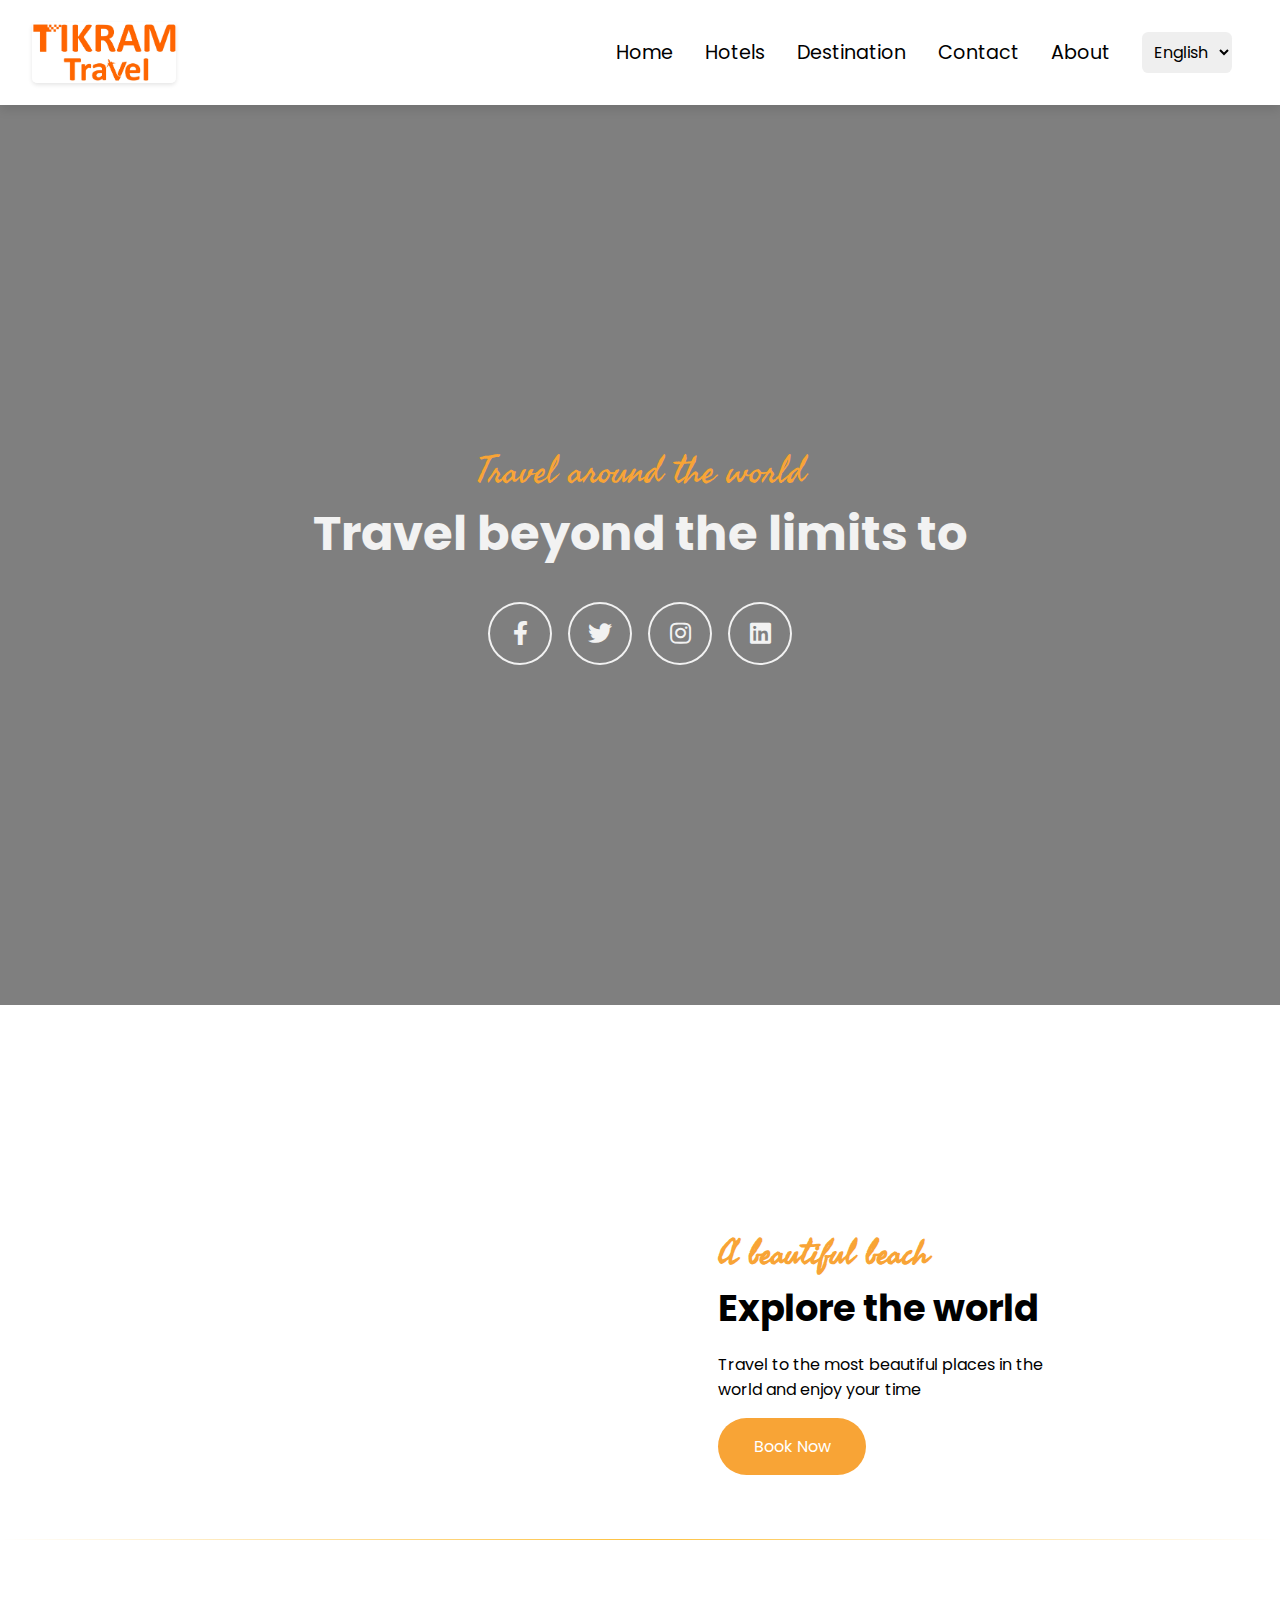
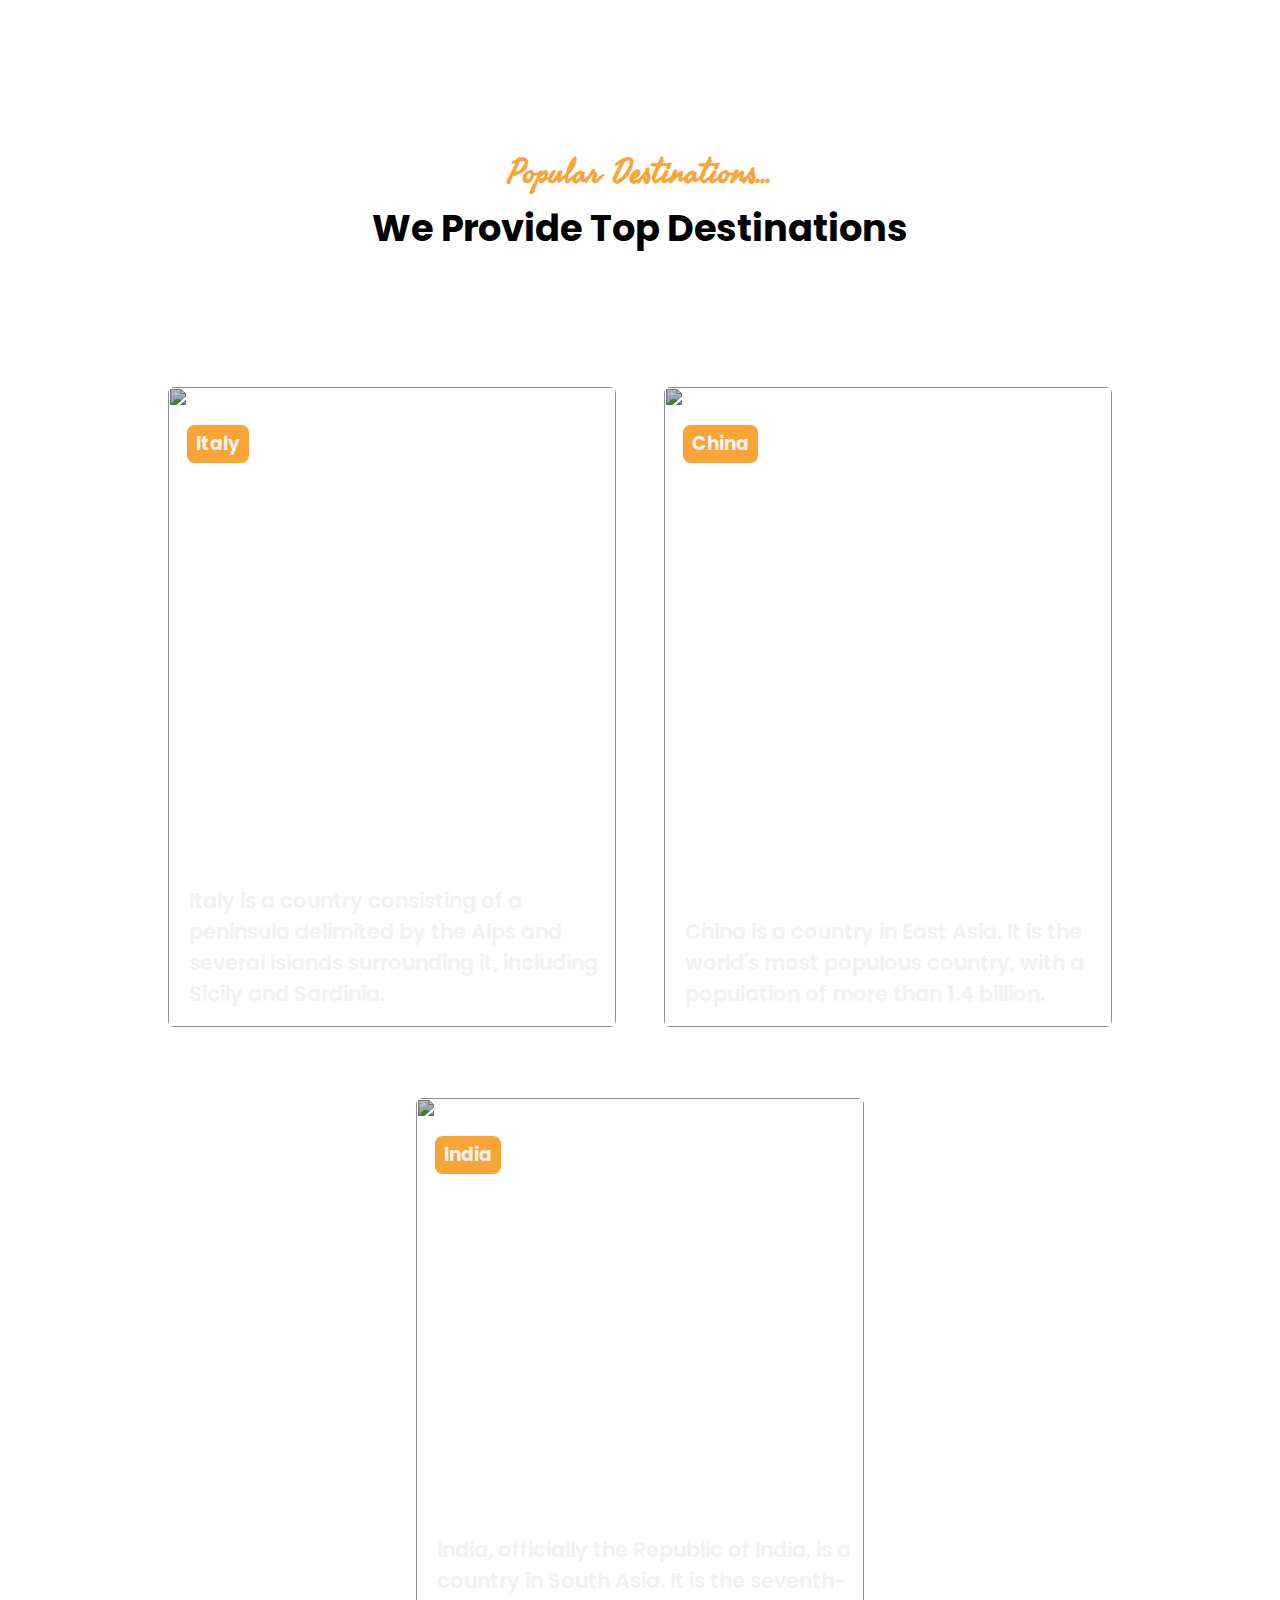
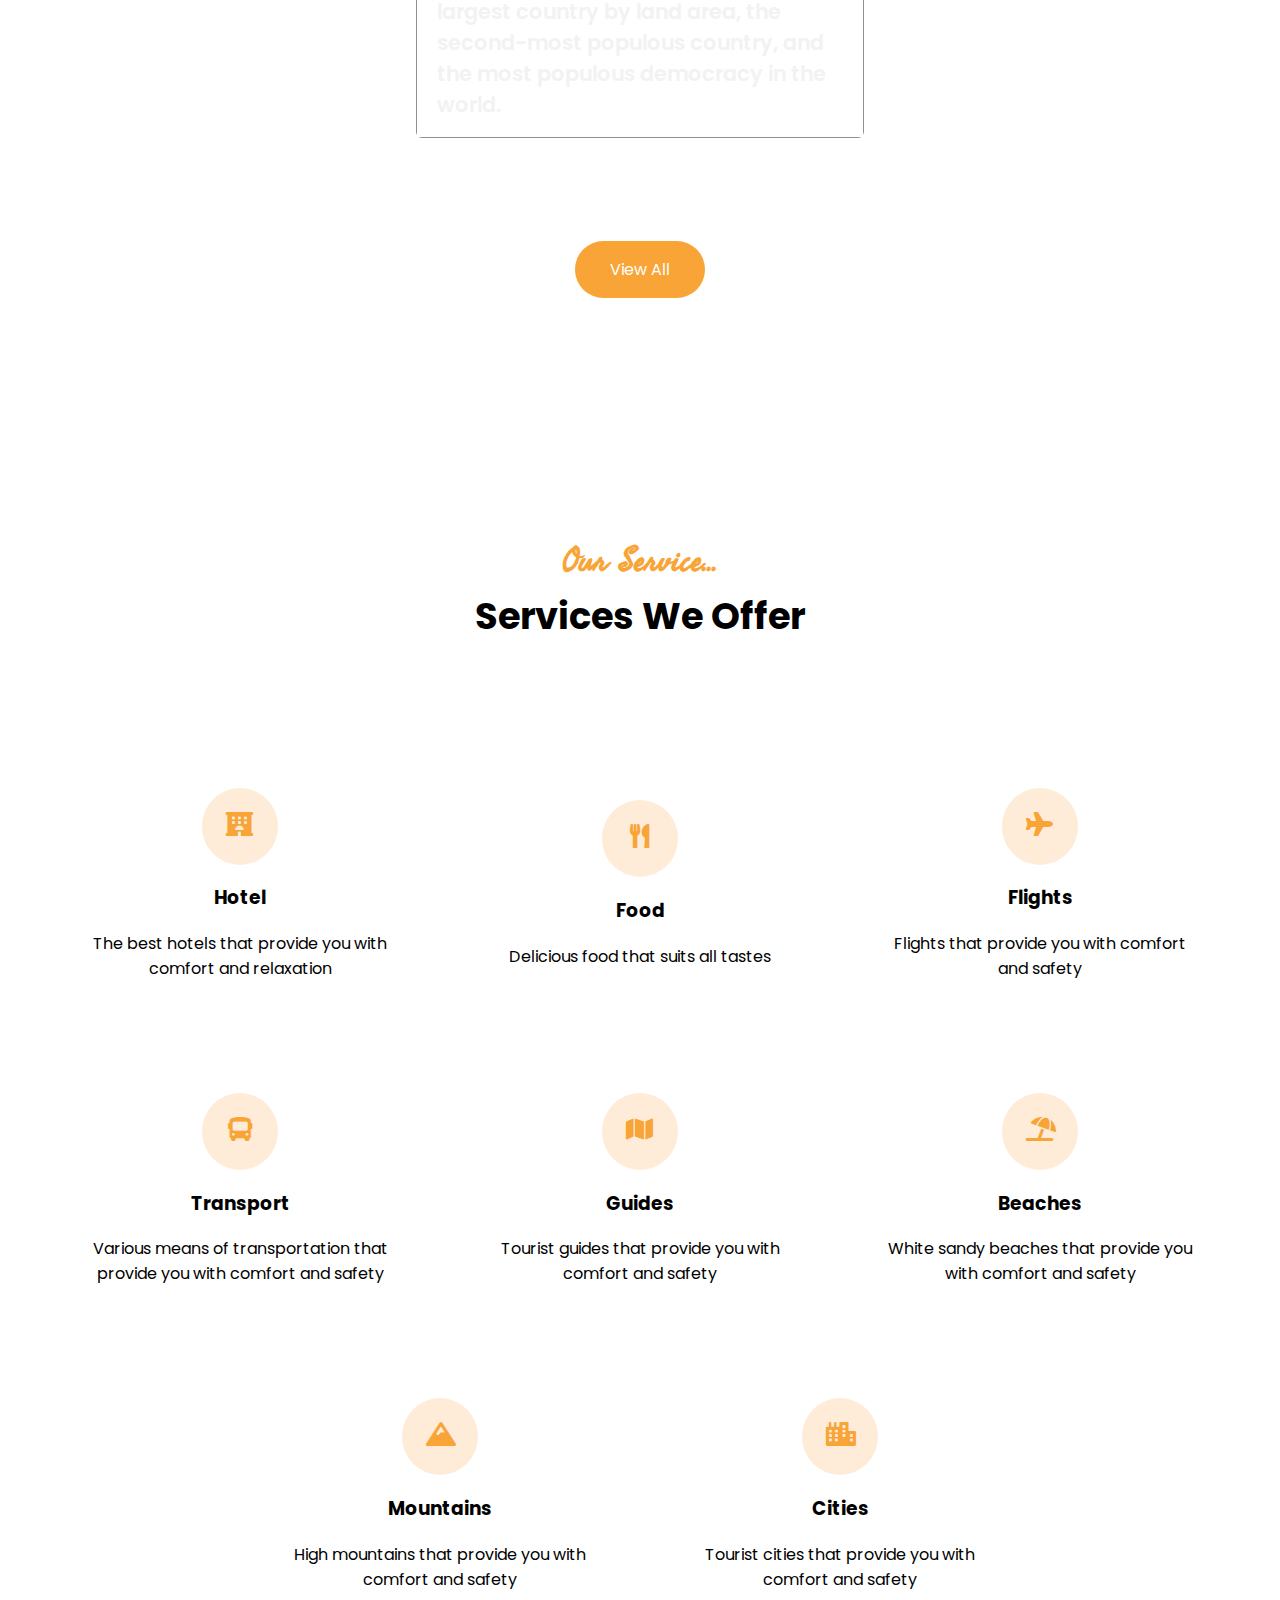
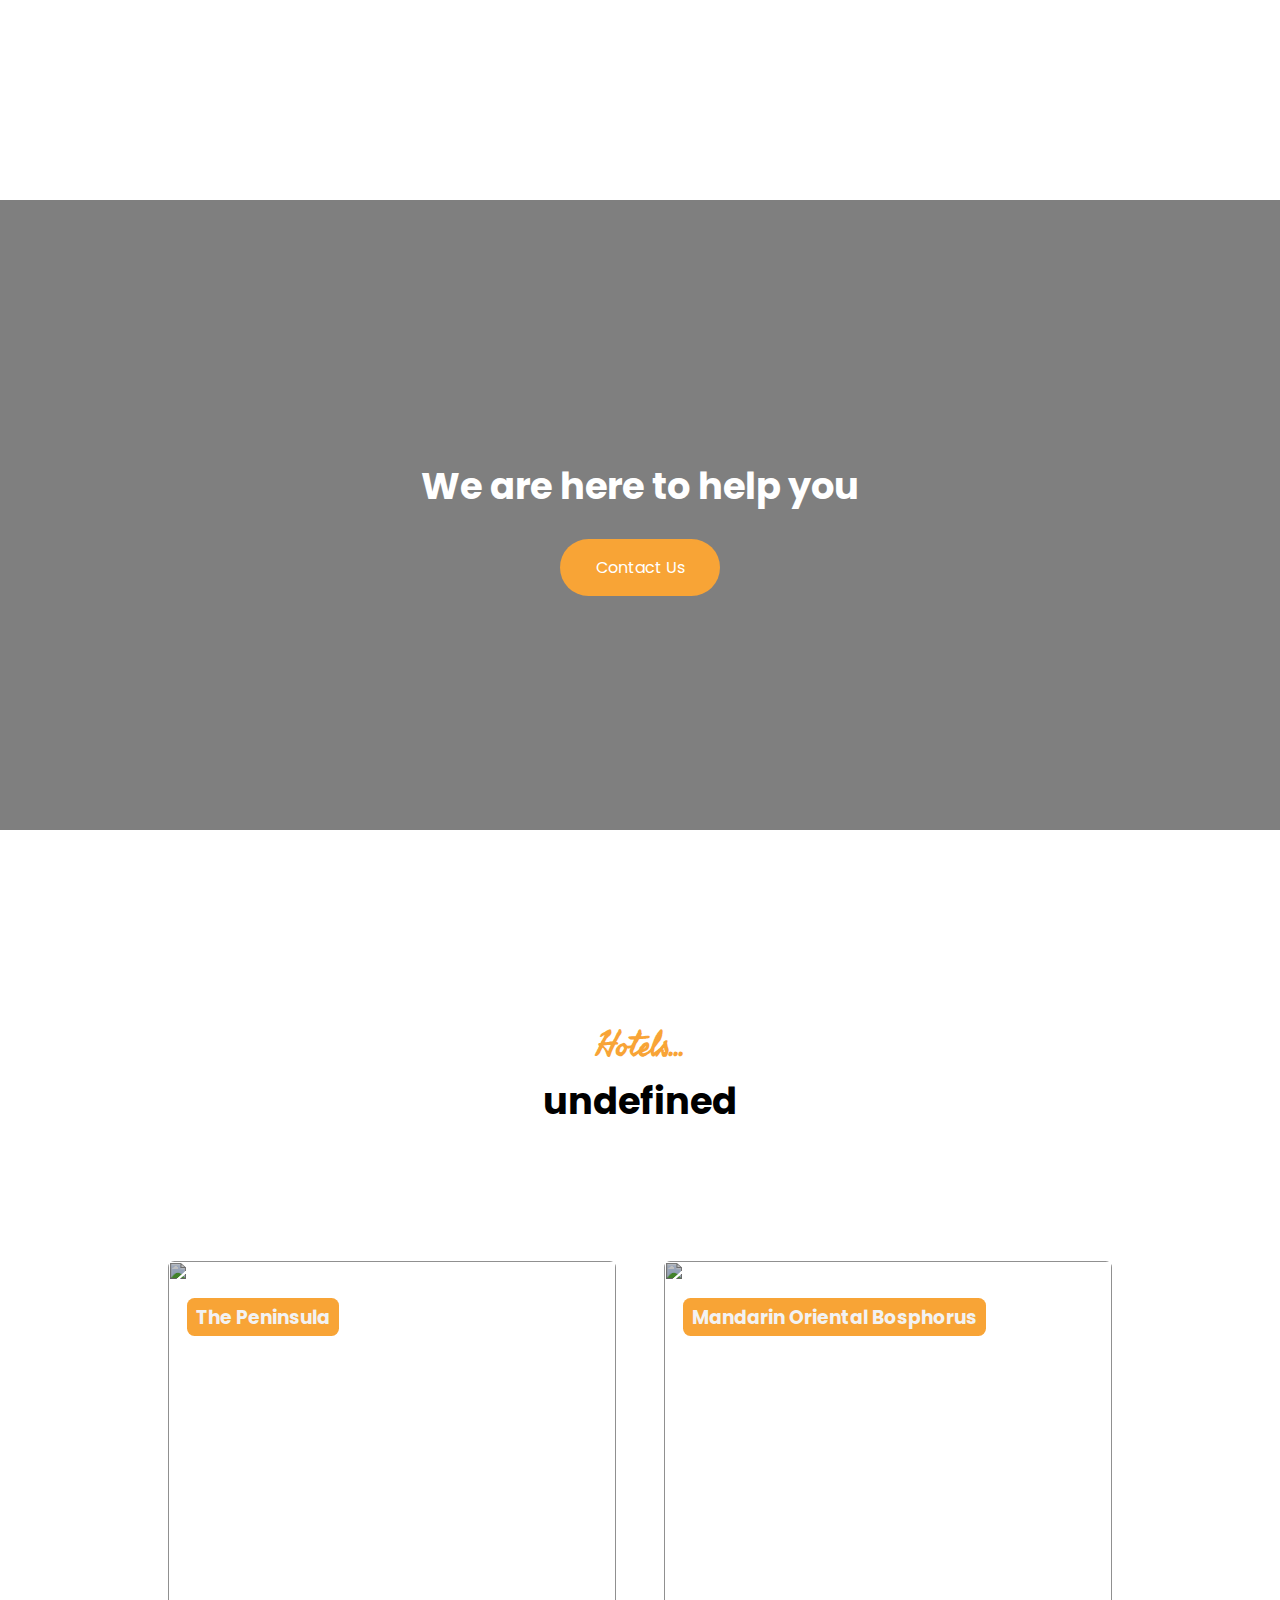
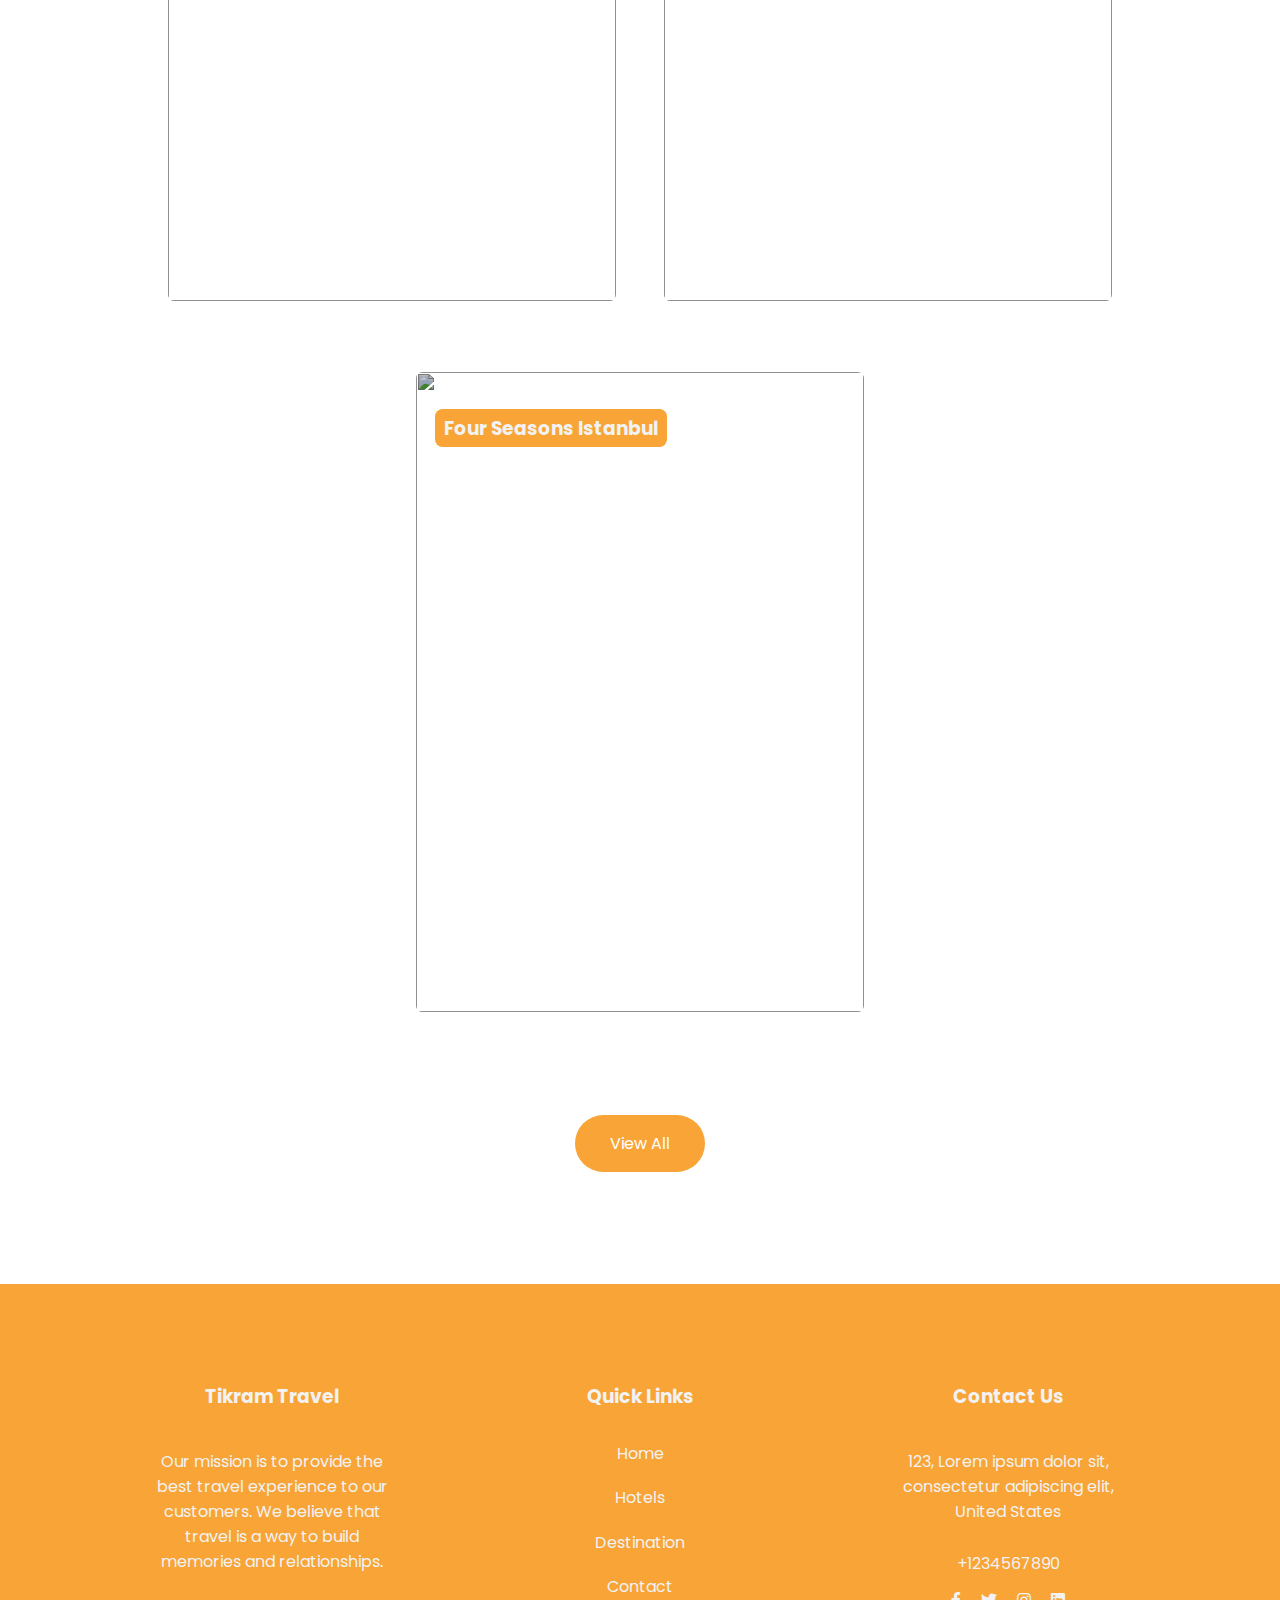
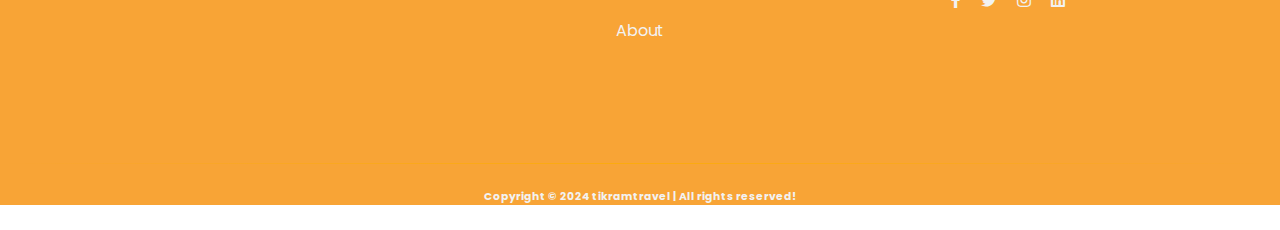
==== Travel/index.html @ 3a75cf1e "testing" ====
<!DOCTYPE html>
<html lang="en">
<head>
    <meta charset="UTF-8">
    <meta name="viewport" content="width=device-width, initial-scale=1.0">
    <link rel="stylesheet" href="css/styles.css">
    <link rel="stylesheet" href="css/header.css">
    <link rel="stylesheet" href="css/hero.css">
    <link rel="stylesheet" href="css/services.css">
    <link rel="stylesheet" href="css/contact.css">
    <link rel="stylesheet" href="css/footer.css">
    <link rel="stylesheet" href="css/full-width-left-image-con.css">
    <link rel="stylesheet" href="css/btn.css">
    <link rel="stylesheet" href="css/hr.css">
    <link rel="stylesheet" href="css/heading.css">
    <link rel="stylesheet" href="css/box-container.css">
    <link rel="stylesheet" href="css/animations.css" >
    <link rel="stylesheet" href="https://cdnjs.cloudflare.com/ajax/libs/font-awesome/5.15.3/css/all.min.css">
    <link rel="stylesheet" href="https://fonts.googleapis.com/css?family=Roboto:400,500,700,900&display=swap">
    <link rel="stylesheet" href="https://fonts.googleapis.com/css?family=Poppins:400,500,700,900&display=swap">
    <link rel="stylesheet" href="https://fonts.googleapis.com/css?family=Open+Sans:400,600,700,800&display=swap">
    <link rel="preconnect" href="https://fonts.googleapis.com">
    <link rel="preconnect" href="https://fonts.gstatic.com" crossorigin>
    <link href="https://fonts.googleapis.com/css2?family=Seaweed+Script&display=swap" rel="stylesheet">
    <link rel="preconnect" href="https://fonts.googleapis.com">
    <link rel="preconnect" href="https://fonts.gstatic.com" crossorigin>
    <link href="https://fonts.googleapis.com/css2?family=Cairo:wght@200..1000&display=swap" rel="stylesheet">
    <link href="https://fonts.googleapis.com/css2?family=Open+Sans:wght@300&display=swap" rel="stylesheet">
    <link href="https://fonts.googleapis.com/css2?family=Roboto:wght@300&display=swap" rel="stylesheet">

    <title>Travel</title>

    <body>
        
        <!-- Header -->
        <header>
            <a href="index.html" ><img class="logo" src="Images/logo.jpg" alt=""></a>
            <div class="menu-toggle" id="mobile-menu">
                <span class="bar"></span>
                <span class="bar"></span>
                <span class="bar"></span>
            </div>
            <nav class="navbar fade-in">
                <ul class="menu">
                    <li><a href="index.html" class="nav-links fade-in" data-translate="homeNav"></a></li>
                    <li><a href="hotels.html" class="nav-links fade-in" data-translate="hotelsNav"></a></li>
                    <li><a href="destination.html" class="nav-links fade-in" data-translate="destinationNav"></a></li>
                    <li><a href="contact.html" class="nav-links fade-in" data-translate="contactNav"></a></li>
                    <li><a href="about.html" class="nav-links fade-in" data-translate="aboutNav"></a></li>
                    <div id="language-selector">    
                      <select id="language" onchange="changeLanguage()">
                          <option value="en">English</option>
                          <option value="ar">العربية</option>
                          <option value="tr">Türkçe</option>
                        </select>
                    </div>
                </ul>
            </nav>
        </header>
        

        <!--  Hero -->
        <section class="hero" id="home">
            <div class="video-container">
                <video src="video.mp4" autoplay muted loop></video>
            </div>
            <div class="content fade-in">
                <div>
                    <p data-translate="heroFirstParagraph"></p>
                    <h1 data-translate="heroHeading"></h1><h1 class="changing-text" id="textElement" style="display: inline;"></h1>
                </div>
                <div class="social-media ">
                    <a href="#"><i class="fab fa-facebook-f fade-in"></i></a>
                    <a href="#"><i class="fab fa-twitter fade-in"></i></a>
                    <a href="#"><i class="fab fa-instagram fade-in"></i></a>
                    <a href="#"><i class="fab fa-linkedin fade-in"></i></a>
                </div>
            </div>
        </section>
       

        <!-- Full width left image content -->
        <div class="full-width-left-image-con fade-in" style="margin-top: 5em;">
            <div class="left-image fade-in">
                <img src="https://p0.pikist.com/photos/674/305/amazing-andaman-sea-angle-background-bait-bay-bay-view-beach-beautiful.jpg" alt="">
            </div>

            <div class="right-content heading fade-in">
                <div>
                    <h3 data-translate="explore"></h3>
                    <h1 data-translate="exploreHeading"></h1>
                </div>
                <p data-translate="exploreParagraph"></p>
                <a href="" class="btn reserver-btn fade-in" data-translate="bookBtn"></a>
            </div>
        </div>

        <hr>

        <!-- Best destinations -->
        <section class="destinations boxes-sec">
            <div class="heading">
                <h3 data-translate="destinations" class="fade-in"></h3>
                <h1 data-translate="destinationsHeading" class="fade-in"></h1>
            </div>
            <div class="box-container fade-in">
                <div class="box fade-in">
                    <img src="https://preview.colorlib.com/theme/passport/images/about_1.jpg" alt="">
                    <div class="content fade-in">
                        <h3 data-translate="place1">Place 1</h3>
                        <p data-translate="place1Paragraph"></p>
                        <a href="https://wa.me/1234567890" class="btn2" data-translate="bookBtn"></a>
                    </div>
                </div>
                        <div class="box fade-in">
                            <img src="https://preview.colorlib.com/theme/passport/images/about_3.jpg" alt="">
                            <div class="content fade-in">
                                <h3 data-translate="place2">Place 2</h3>
                                <p data-translate="place2Paragraph">Lorem ipsum dolor sit amet, consectetur adipiscing elit.</p>
                                <a href="https://wa.me/1234567890" class="btn2" data-translate="bookBtn">Book Now</a>
                            </div>
                        </div>
                        <div class="box fade-in">
                            <img src="https://preview.colorlib.com/theme/passport/images/about_2.jpg" alt="">
                            <div class="content fade-in">
                                <h3 data-translate="place3">Place 3</h3>
                                <p data-translate="place3Paragraph">Lorem ipsum dolor sit amet, consectetur adipiscing elit.</p>
                                <a href="https://wa.me/1234567890" class="btn2" data-translate="bookBtn">Book Now</a>
                            </div>
                        </div>
                    </div>
                    <a href="destination.html" class="btn fade-in" data-translate="viewAllBtn">View All</a>
                </section>

                    
                <!-- Services -->
                <section class="services fade-in" id="services">
                    <div class="heading">
                        <h3 data-translate="ourService" class="fade-in">Our Serrvice...</h3>
                        <h1 data-translate="servicesHeading" class="fade-in">Services We Offer</h1>
                    </div>
                    <div class="box-container">
                        <div class="box fade-in">
                            <i class="fas fa-hotel"></i>
                            <h3 data-translate="serrvice1">Hotel</h3>
                            <p data-translate="serrvice1Paragraph">Lorem ipsum dolor sit amet consectetur adipisicing elit. Officia perferendis sunt explicabo aperiam? </p>
                        </div>
                        <div class="box fade-in">
                            <i class="fas fa-utensils"></i>
                            <h3 data-translate="serrvice2">Food</h3>
                            <p data-translate="serrvice2Paragraph">Lorem ipsum dolor sit amet consectetur adipisicing elit. Officia perferendis sunt explicabo aperiam? </p>
                        </div>
                        <div class="box fade-in">
                            <i class="fas fa-plane"></i>
                            <h3 data-translate="serrvice3">Flights</h3>
                            <p data-translate="serrvice3Paragraph">Lorem ipsum dolor sit amet consectetur adipisicing elit. Officia perferendis sunt explicabo aperiam? </p>
                        </div>
                        <div class="box fade-in">
                            <i class="fas fa-bus"></i>
                            <h3 data-translate="serrvice4">Transport</h3>
                            <p data-translate="serrvice4Paragraph">Lorem ipsum dolor sit amet consectetur adipisicing elit. Officia perferendis sunt explicabo aperiam? </p>
                        </div>
                        <div class="box fade-in">
                            <i class="fas fa-map"></i>
                            <h3 data-translate="serrvice5">Guides</h3>
                            <p data-translate="serrvice5Paragraph">Lorem ipsum dolor sit amet consectetur adipisicing elit. Officia perferendis sunt explicabo aperiam? </p>
                        </div>
                        <div class="box fade-in">
                            <i class="fas fa-umbrella-beach"></i>
                            <h3 data-translate="serrvice6">Beaches</h3>
                            <p data-translate="serrvice6Paragraph">Lorem ipsum dolor sit amet consectetur adipisic</p>
                        </div>
                        <div class="box fade-in">
                            <i class="fas fa-mountain"></i>
                            <h3 data-translate="serrvice7">Mountains</h3>
                            <p data-translate="serrvice7Paragraph"> Officia perferendis sunt explicabo aperiam? </p>
                        </div>
                        <div class="box fade-in">
                            <i class="fas fa-city"></i>
                            <h3 data-translate="serrvice8">Cities</h3>
                            <p data-translate="serrvice8Paragraph">Lorem ipsum dolor sit amet consectetur adipisicing elit. Officia perferendis sunt explicabo aperiam? </p>
                        </div>
                    </div>
                </section>

                <!-- 100% width video with over text that says "We are here to help you" and a button that says "Contact Us" -->
                <section class="video-section">
                    <video src="https://www.yuppitravel.com/wp-content/uploads/2023/04/responsibletravelcompress-1.mp4" autoplay loop muted></video>
                    <div class="video-overlay">
                        <h1 data-translate="helpText" class="fade-in">We are here to help you</h1>
                        <a href="contact.html" class="btn fade-in" data-translate="contactBtn">Contact Us</a>
                    </div>
                </section>
                    

                <!-- hotels -->
                <section class="hotels-sec boxes-sec fade-in">
                    <div class="heading fade-in">
                        <h3 data-translate="hotels" class="fade-in">Hotels...</h3>
                        <h1 data-translate="popularHotels" class="fade-in">Popular Hotels</h1>
                    </div>
                    <div class="box-container">
                        <div class="box">
                            <img src="https://fthmb.tqn.com/kbrbsnldpCYD2nnrutRrgjiFP3I=/4288x2848/filters:fill(auto,1)/bellagionight-56a43e175f9b58b7d0d5fe06.jpg" alt="">
                            <div class="content">
                                <h3 data-translate="hotel1"></h3>
                                <p data-translate="hotel1Paragraph"></p>
                                <a href="https://wa.me/1234567890" class="btn2" data-translate="bookBtn"></a>
                            </div>
                        </div>
                        <div class="box">
                            <img src="https://source.unsplash.com/random/800x601" alt="">
                            <div class="content">
                                <h3 data-translate="hotel2">Hotel 2</h3>
                                <p data-translate="hotel2Paragraph">Lorem ipsum dolor sit amet, consectetur adipiscing elit.</p>
                                <a href="https://wa.me/1234567890" class="btn2" data-translate="bookBtn">Book Now</a>
                            </div>
                        </div>
                        <div class="box">
                            <img src="https://source.unsplash.com/random/800x602" alt="">
                            <div class="content">
                                <h3 data-translate="hotel3">Hotel 3</h3>
                                <p data-translate="hotel3Paragraph">Lorem ipsum dolor sit amet, consectetur adipiscing elit.</p>
                                <a href="https://wa.me/1234567890" class="btn2" data-translate="bookBtn">Book Now</a>
                            </div>
                        </div>
                    </div>
                    <a href="hotels.html" class="btn fade-in" data-translate="viewAllBtn">View All</a>
                </section>

                <footer class="fade-in">
                    <div class="box-container">
                        <div class="box">
                            <h3 data-translate="travel">Travel</h3>
                            <p data-translate="footerParagraph">Lorem ipsum dolor sit amet, consectetur adipiscing elit. Sed do eiusmod tempor incididunt ut labore et dolore magna aliqua.</p>
                        </div>
                        <div class="box">
                            <h3 data-translate="quickLinks">Quick Links</h3>
                            <a href="index.html" class="nav-links" data-translate="homeNav"></a>
                            <a href="hotels.html" class="nav-links" data-translate="hotelsNav"></a>
                            <a href="destination.html" class="nav-links" data-translate="destinationNav"></a>
                            <a href="contact.html" class="nav-links" data-translate="contactNav"></a>
                            <a href="about.html" class="nav-links" data-translate="aboutNav"></a>
                        </div>
                        <div class="box">
                            <h3 data-translate="contact">Contact</h3>
                            <p data-translate="location"></p>
                            <a href="#">+1234567890</a>
                            <div class="social">
                                <a href="#"><i class="fab fa-facebook-f"></i></a>
                                <a href="#"><i class="fab fa-twitter"></i></a>
                                <a href="#"><i class="fab fa-instagram"></i></a>
                                <a href="#"><i class="fab fa-linkedin"></i></a>
                            </div>
                        </div>
                    </div>
                    <hr>
                    <h6 class="credit">Copyright © 2024 tikramtravel 
                         | All rights reserved!</h6>
                </footer>
                <script src="app.js"></script>
                <script src="language.js"></script>
    </body>
    </html>
---- Travel/css/styles.css ----
html {
    scroll-behavior: smooth;
}
:root {
    --primary-color: #f8a436;
    --secondary-color: #F2F2F2;
    --background-color: #FFFFFF; 

    --glass-orange: rgba(253, 183, 103, 0.26);
    
    --border-radius: 0.4em;

    --font-family1: 'Poppins', 'Cairo', 'Roboto', 'sans-serif';
    --font-family2: 'Seaweed Script', cursive;

    --transition: all 0.3s ease;

    --box-shadow: 0 5px 10px rgba(0, 0, 0, 0.1);
    --box-shadow-hover: 0 5px 15px rgba(0, 0, 0, 0.2);
}

body {
    color: var(--text-color);
    font-family: var(--font-family1);
    margin: 0;
    padding: 0;
}

h1{
    font-size: calc(1.5em + 1vw);
}

a {
    color: var(--primary-color);
    text-decoration: none;
}

a:hover {
    color: var(--secondary-color);
}



/* Scrollbar Styles */
/* width */
::-webkit-scrollbar {
    width: 10px;
}

/* Track */
::-webkit-scrollbar-track {
    background: #f1f1f1;
}

/* Handle */
::-webkit-scrollbar-thumb {
    background: #888;
    border-radius: 10px;
}

/* Handle on hover */
::-webkit-scrollbar-thumb:hover {
    background: #555;
}

.logo {
    width: 9rem;
    height: auto;
margin: 0 auto; /* Center the logo horizontally */
display: block; /* Ensure the logo is treated as a block element */
border-radius: 5px; /* Add a slight border radius for a softer look */
box-shadow: 0 2px 4px rgba(0, 0, 0, 0.1); /* Add a subtle shadow for depth */
}
---- Travel/css/header.css ----
header {
    display: flex;
    justify-content: space-between;
    align-items: center;
    background-color: var(--background-color);
    position: sticky;
    width: 100%;
    z-index: 1000;
    box-shadow: var(--box-shadow);
    padding: 1em 2em;
    box-sizing: border-box;
}

.logo {
    color: var(--primary-color);
    font-size: 2.5em;
    text-decoration: none;
    font-family: var(--font-family1);
}

.menu-toggle {
    display: none;
    cursor: pointer;
}

.menu-toggle .bar {
    display: block;
    width: 2em;
    height: 0.2em;
    margin: 0.3em 0;
    transition: all 0.3s ease;
    background-color: var(--primary-color);
}

.navbar {
    display: flex;
    justify-content: space-between;
    align-items: center;
}

.menu {
    display: flex;
    justify-content: space-between;
    align-items: center;
    list-style: none;
}

.menu li {
    margin: 0 1em;
}

.menu a {
    color: var(--text-color);
    text-decoration: none;
    font-size: 1.2em;
    font-family: var(--font-family1);
    transition: all 0.3s ease;
}

.menu a:hover {
    color: var(--primary-color);
}

#language-selector {
    display: flex;
    align-items: center;
}


#language {
    padding: 0.5em;
    border: none;
    border-radius: var(--border-radius);
    margin: 0 1em;
    font-family: var(--font-family1);
    font-size: 1em;
    cursor: pointer;
}


/* Media Query */
@media (max-width: 768px) {
    .menu-toggle {
        display: block;
    }

    .navbar {
        display: none;
        flex-direction: column;
        width: 100%;
        position: absolute;
        top: 100%;
        left: 0;
        background-color: var(--background-color);
        box-shadow: var(--box-shadow);
    }

    .navbar.active {
        display: flex;
    }

    .menu {
        flex-direction: column;
        padding: 2em;
        text-align: center;
    }

    .menu li {
        margin: 1em 0;
    }
}
---- Travel/css/hero.css ----
section.hero {
    position: relative;
    height: 100vh;
    display: flex;
    justify-content: center;
    align-items: center;
    color: var(--secondary-color);
    text-align: center;
    background-color: rgba(0, 0, 0, 0.5);
}

section.hero .video-container {
    position: absolute;
    top: 0;
    left: 0;
    width: 100%;
    height: 100%;
    overflow: hidden;
}

section.hero .video-container video {
    width: 100%;
    height: 100%;
    object-fit: cover;
    position: absolute;
    top: 50%;
    left: 50%;
    transform: translate(-50%, -50%);
    z-index: -1;
}

section.hero .content {
    z-index: 1;
}

section.hero h1{
    margin: 0;
    font-size: 3em;
}

section.hero p {
    font-size: 2.4em;
    margin-bottom: 1em;
    font-family: var(--font-family2);
    color: var(--primary-color);
    margin: 0;
}

section.hero .social-media {
    display: flex;
    justify-content: center;
    gap: 1em;
    margin-top: 2em;
    align-self: start;
}

section.hero .social-media a {
    width: 1.5em;
    font-size: 1.5em;
    color: var(--secondary-color);
    border: 2px solid var(--secondary-color);
    padding: 0.5em;
    border-radius: 50%;
    transition: all 0.3s ease;
}

section.hero .social-media a:hover {
    color: var(--primary-color);
    border-color: var(--primary-color);
}

.video-section {
    position: relative;
    width: 100%;
    height: 70vh;
    overflow: hidden;
}
.video-section video {
    position: absolute;
    top: 0;
    left: 0;
    width: 100%;
    height: 100%;
    object-fit: cover;
}

.video-overlay {
    position: absolute;
    bottom: 0;
    left: 0;
    width: 100%;
    height: 100%;
    display: flex;
    flex-direction: column;
    justify-content: center;
    align-items: center;
    background-color: rgba(0, 0, 0, 0.5); /* semi-transparent black */
    color: white;
    text-align: center;
}

.video-overlay h2 {
    margin-bottom: 1em;
}
---- Travel/css/services.css ----
.services {
    padding: 5em 0;
    text-align: center;
    background-image: url(https://wp1.themevibrant.com/newwp/travic/wp-content/uploads/2024/01/shape-2.png);
    background-size: cover;
    background-position: center;
    background-repeat: no-repeat;
    background-attachment: fixed;
}

.services .box-container {
    display: flex;
    justify-content: center;
    align-items: center;
    flex-wrap: wrap;
    gap: 2em;
    margin-top: 2em;
}

.services .box {
    width: 19em;
    padding: 2em;
    background-color: transparent;
    text-align: center;
    transition: var(--transition);
}

.services .box i {
    font-size: 1.5em;
    color: var(--primary-color);
    background-color: var(--glass-orange);
    padding: 1em;
    border-radius: 50%;
    width: 1.2em;
    height: 1.2em;
    text-align: center;
}



/* responsive */
@media (max-width: 768px) {
    .services .box {
        width: 100%;
    }
}
---- Travel/css/contact.css ----
.heading {
    margin: 5em 0;
}

.contact {
    display: flex;
    flex-direction: column;
    align-items: center;
    justify-content: center;
    width: 80%;
    margin: 3em auto;
}

.info {
    display: flex;
    flex-direction: row;
    flex-wrap: wrap;
    justify-content: space-around;
    align-items: center;
    width: 100%;
    margin: 1em 5em;
    gap: 1em;
}

.info div {
    display: flex;
    flex-direction: column;
    align-items: center;
    margin-bottom: 5em;
    width: 25em;
    height: 15em;   
    text-align: center;
    padding: 3em 2em;
    border-radius: 1em;
    box-shadow: 0 0 1em 0.5em rgba(65, 64, 64, 0.041);
}

.info div i {
    display: flex;
    align-items: center;
    justify-content: center;  
    background-color: var(--primary-color);
    color: var(--secondary-color);
    font-size: 2em;
    padding: 1em;
    width: 1em;
    height: 1em;
    border-radius:  var(--border-radius);
    margin-bottom: 1em;

}

.map {
    width: 80%;
    margin: 1em;
}

.map iframe {
    width: 100%;
    height: 30em;
    border: none;
    border-radius: var(--border-radius);
}

@media (max-width: 768px) {
   
    .info div {
        width: 100%;
    }
    .map {
        width: 100%;
    }
    .map iframe {
        height: 20em;
    }
}
---- Travel/css/footer.css ----
footer {
    background-color: var(--primary-color);
    color: var(--secondary-color);
    text-align: center;
}

footer a {
    color: var(--secondary-color);
    text-decoration: none;
    margin: 0.5em 0;
}
footer a:hover {
    color: rgba(54, 54, 54, 0.486);
}

footer .social a {
    color: var(--secondary-color);
    margin: 0 0.5em;
}

footer .box-container {
    display: flex;
    justify-content: space-around;
    flex-wrap: wrap;
    gap: 5em;
    margin-top: 2em;
    width: 80%;
    margin: 2em auto;
}

footer .box {
    display: flex;
    flex-direction: column;
    align-items: center;
    gap: 0.2em;
    width: 15em;
}
---- Travel/css/full-width-left-image-con.css ----
.full-width-left-image-con {
    display: flex;
    justify-content: center;
    align-items: center;
    gap: 6em;
    padding: 2em;
}

.full-width-left-image-con .left-image {
    width: 35%;
    overflow: hidden;
    border-radius: var(--border-radius);
    display: flex;  
    justify-content: center;
    align-items: center;
    gap: 1em;
    
}

.full-width-left-image-con .left-image img {
    object-fit: cover;
    border-radius: var(--border-radius);
}

.full-width-left-image-con .right-content {
    width: 30%;
    text-align: left;
}
.full-width-left-image-con .right-content h3 {
    color: var(--primary-color);
}


@media (max-width: 800px) {
    .full-width-left-image-con {
        flex-direction: column;
        align-items: center;
        text-align: center;
    }
    .full-width-left-image-con .left-image {
        width: 100%;
    }
    .full-width-left-image-con .right-content {
        width: 100%;
        text-align: center;
    }
}
---- Travel/css/btn.css ----
.btn{
    display: inline-block;
    padding: 1em 2.2em;
    background-color: var(--primary-color);
    color: white;
    text-decoration: none;
    border-radius: 5em;
    box-sizing: border-box;
    transition: all 0.4s ease;
    z-index: 100;
}

.btn:hover{
    background-color: var(--glass-orange);
    color: var(--primary-color);
}

.btn:hover .btn i{
    color: var(--primary-color);
}

.reserver-btn {
    transition: all 0.4s ease;
    transform: translateY(0);
}

.btn-not-backgroud{
    background-color: transparent;
    color: var(--primary-color);
    border: 2px solid var(--primary-color);
}

.whatsapp-btn{
    background-color: #25d366;
    color: white;
    display: inline-block;
    padding: 1em 2.2em;
    text-decoration: none;
    border-radius: 5em;
    box-sizing: border-box;
    transition: all 0.4s ease;
    transform: scale(1.1);
}
---- Travel/css/hr.css ----
hr{
    border: 0;
    height: 1px;
    background-image: linear-gradient(to right, rgba(228, 137, 18, 0), rgba(253, 173, 0, 0.75), rgba(0, 0, 0, 0));
    margin: 1em 0;
}
---- Travel/css/heading.css ----
.heading h3 {
    color: var(--primary-color);
    font-weight: 600;
    font-size: 2.1em;
    font-family: var(--font-family2);
    margin-bottom: 0;
}

.heading h1{
    margin: 0.1em 0;
    font-size: calc(1.5em + 1vw);
}


.heading {
    text-align: center;
    margin-bottom: 1em;
}

.heading2 {
    background-size: cover;
    background-position: center;
    background-repeat: no-repeat;
    padding: 9em 0;
    text-align: center;
    color: var(--secondary-color);
}

.heading2 h1 {
    margin:0em 0;
    font-size: calc(2em + 1vw);
}

.heading2 h3 {
    color: var(--primary-color);
    font-weight: 600;
    font-size: 2.1em;
    font-family: var(--font-family2);
    margin: 0;
}
---- Travel/css/box-container.css ----
.boxes-sec {
  display: flex;
  flex-direction: column;
  justify-content: center;
  align-items: center;
  padding: 5em 0;
}

.box-container {
  padding: 5em 0;
  text-align: center;
}

.boxes-sec .box-container {
  display: flex;
  justify-content: center;
  align-items: center;
  flex-wrap: wrap;
  margin-top: 2em;
  gap: 3em;
}

.boxes-sec .box {
  position: relative;
  width: 28em;
  background-color: var(--background-color);
  text-align: center;
  transition: all 0.3s ease;
  transform: scale(1);
}

.boxes-sec .box:hover {
  transform: scale(1.05);
}

.boxes-sec .box img {
  width: 100%;
  height: 40em;
  object-fit: cover;
  border-radius: var(--border-radius);
  transition: all 0.3s ease;
  filter: brightness(75%);
}

.boxes-sec .box:hover img {
  filter: brightness(50%);
}

.boxes-sec .box:hover .btn2 {
  display: block;
  transform: translate(-50%, -50%);
}

.boxes-sec .box .btn2:hover {
  background-color: var(--glass-orange);
  color: white;
  transition: all 0.3s ease;
}

.boxes-sec .box:hover h3 {
  transform: translateY(-50%);
  opacity: 0;
}

.boxes-sec .box:hover p {
  transform: translateY(50%);
  opacity: 0;
}
.boxes-sec .box .content {
  margin-top: 1em;
}

.boxes-sec .box h3 {
  color: var(--secondary-color);
  position: absolute;
  top: 1em;
  left: 1em;
  background-color: var(--primary-color);
  padding: 0.25em 0.5em;
  border-radius: var(--border-radius);
  transition: all 0.3s ease;
}

.boxes-sec .box p {
  position: absolute;
  bottom: 0.5em;
  left: 0.5em;
  color: var(--secondary-color);
  font-weight: 600;
  font-size: 1.3em;
  padding: 0.5em;
  text-align: left;
  transition: all 0.3s ease;
}

.boxes-sec .btn2 {
  display: none;
  position: absolute;
  top: 50%;
  left: 50%;
  font-size: 1.8em;
  font-weight: 600;
  transition: all 0.3s ease;
  color: var(--secondary-color);
  width: 100%;
  transform: translateY(-100%);
  padding: 0.5em 1em;
  box-sizing: border-box;
}

.boxes-sec .btn2:hover {
  color: var(--primary-color);
}

/* responsive */
@media (max-width: 768px) {
  .boxes-sec .box {
    width: 100%;
  }
}

/* --------------------------------  box2  -------------------------------- */
.boxes-sec2 .box-container2 {
  display: flex;
  justify-content: center;
  align-items: center;
  flex-wrap: wrap;
  margin-top: 2em;
  margin-bottom: 5em;
  gap: 3em;
}

.boxes-sec2 .box2 {
  position: relative;
  width: 28em;
  background-color: var(--background-color);
  text-align: center;
  transition: all 0.3s ease;
  transform: scale(1);
}

.boxes-sec2 .box2:hover {
  transform: scale(1.05);
}

.boxes-sec2 .box2 img {
  width: 100%;
  height: 20em;
  object-fit: cover;
  border-radius: var(--border-radius);
  transition: all 0.3s ease;
  filter: brightness(75%);
}

.boxes-sec2 .box2:hover img {
  filter: brightness(50%);
}

.boxes-sec2 .box2:hover .btn2 {
  display: block;
  transform: translate(-50%, -50%);
}

.boxes-sec2 .box2:hover h3 {
  transform: translateX(-50%);
  opacity: 0;
}

.boxes-sec2 .box2 h3 {
  color: var(--secondary-color);
  position: absolute;
  top: 70%;
  left: 50%;
  transform: translate(-50%, -50%);
  font-family: var(--font-family2);
  font-size: 2.1em;
  padding: 0.25em 0.5em;
  border-radius: var(--border-radius);
  transition: all 0.3s ease;
}

.boxes-sec2 .btn2 {
  display: none;
  position: absolute;
  top: 70%;
  left: 50%;
  font-size: 1.8em;
  font-weight: 600;
  transition: all 0.3s ease;
  color: var(--secondary-color);
  width: 100%;
  transform: translateY(-100%);
}

.boxes-sec2 .btn2:hover {
  color: var(--primary-color);
}
---- Travel/css/animations.css ----
.changing-text {
    animation: changeText 3s linear infinite;
}

@keyframes changeText {
    0% {
        opacity: 0;
        }
    50% {
        opacity: 1;
    }
    100% {
        opacity: 0;
    }
}


@keyframes fadeIn {
    from {
        opacity: 0;
        transform: translateY(20px);
    }
    to {
        opacity: 1;
        transform: translateY(0);
    }
}
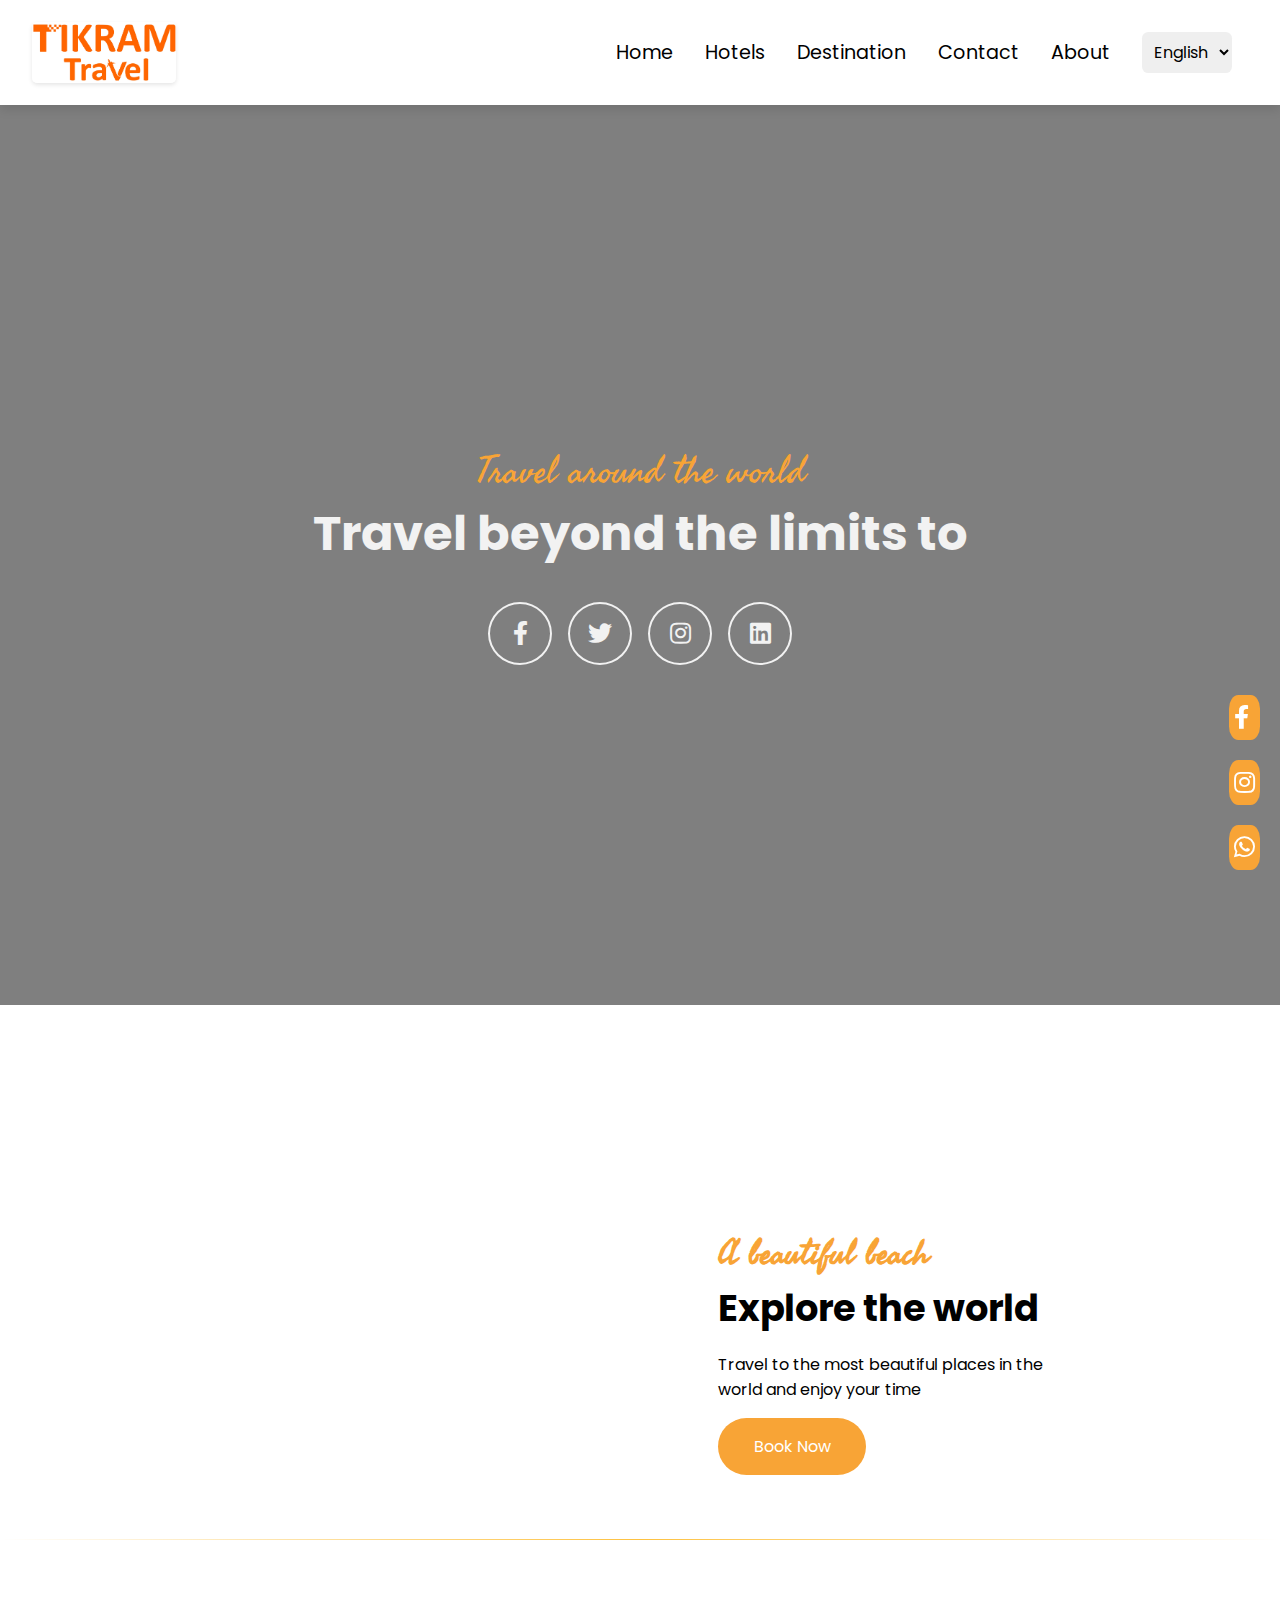
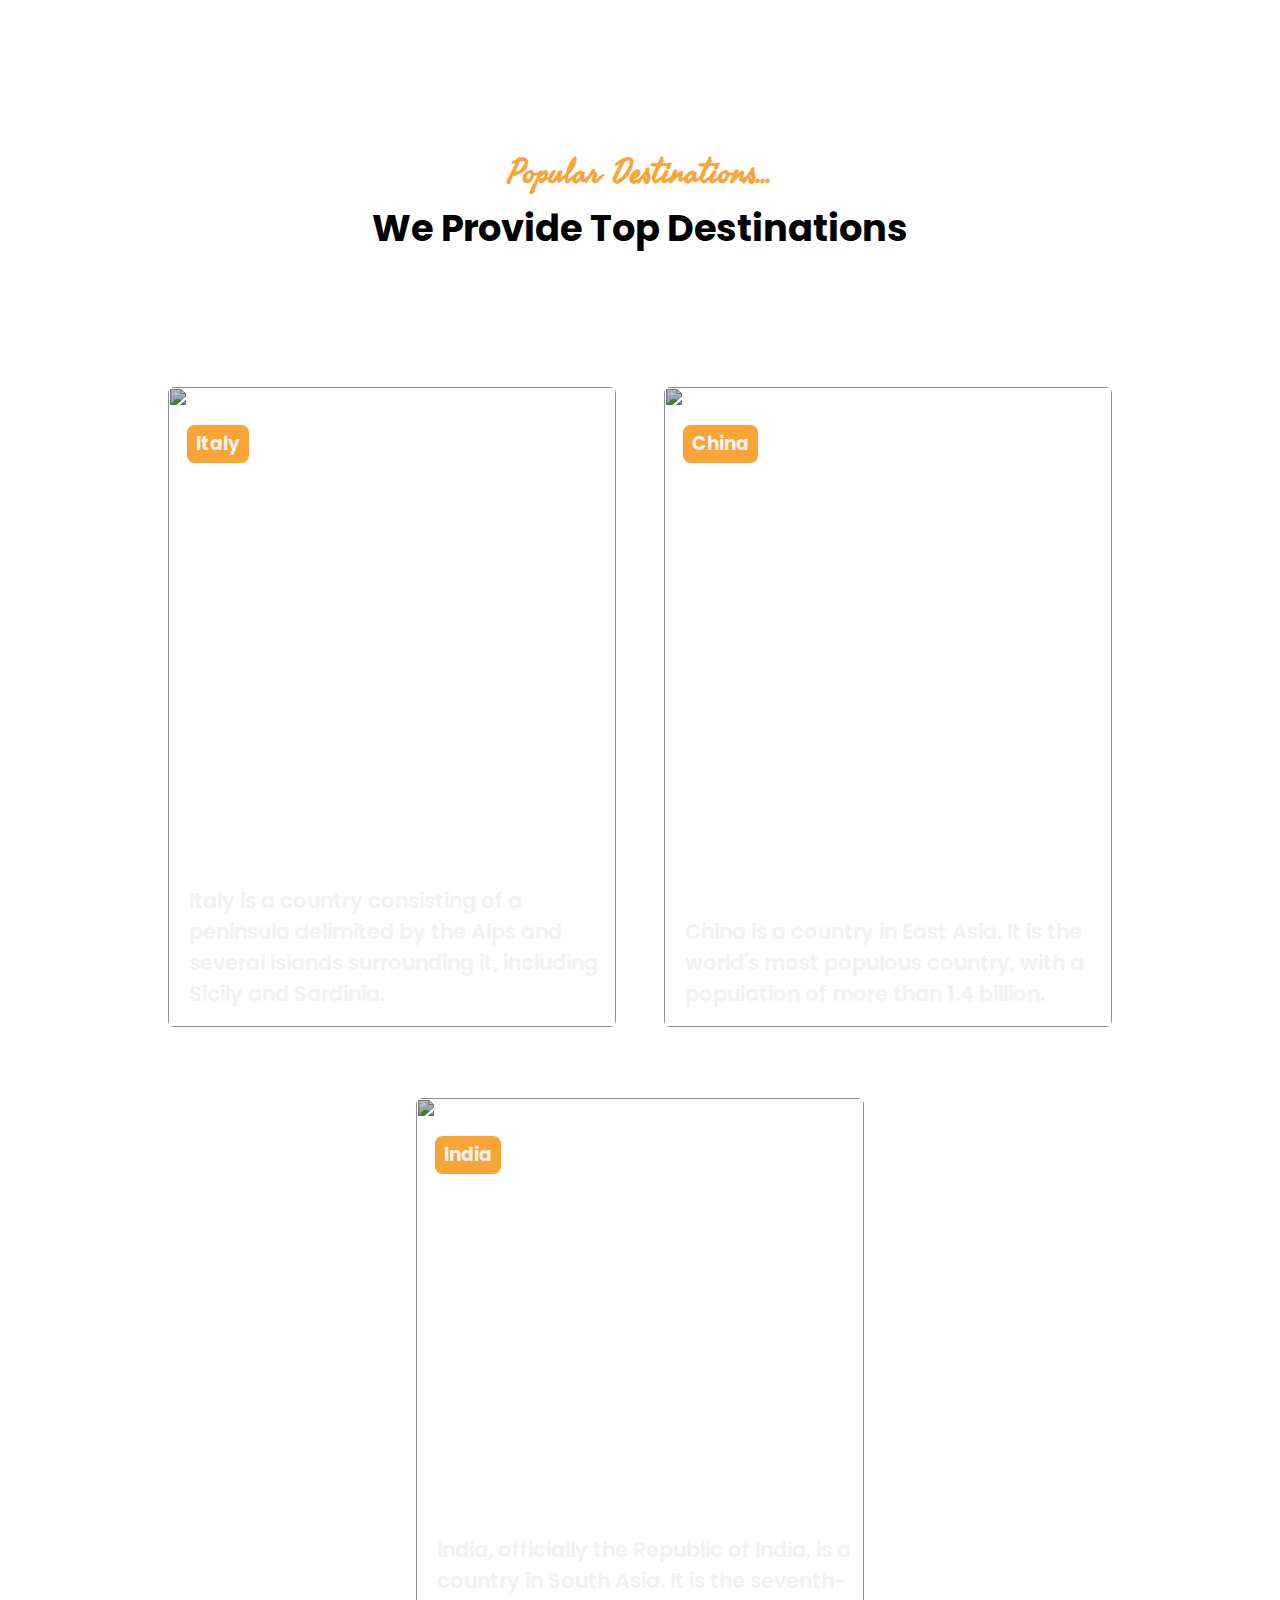
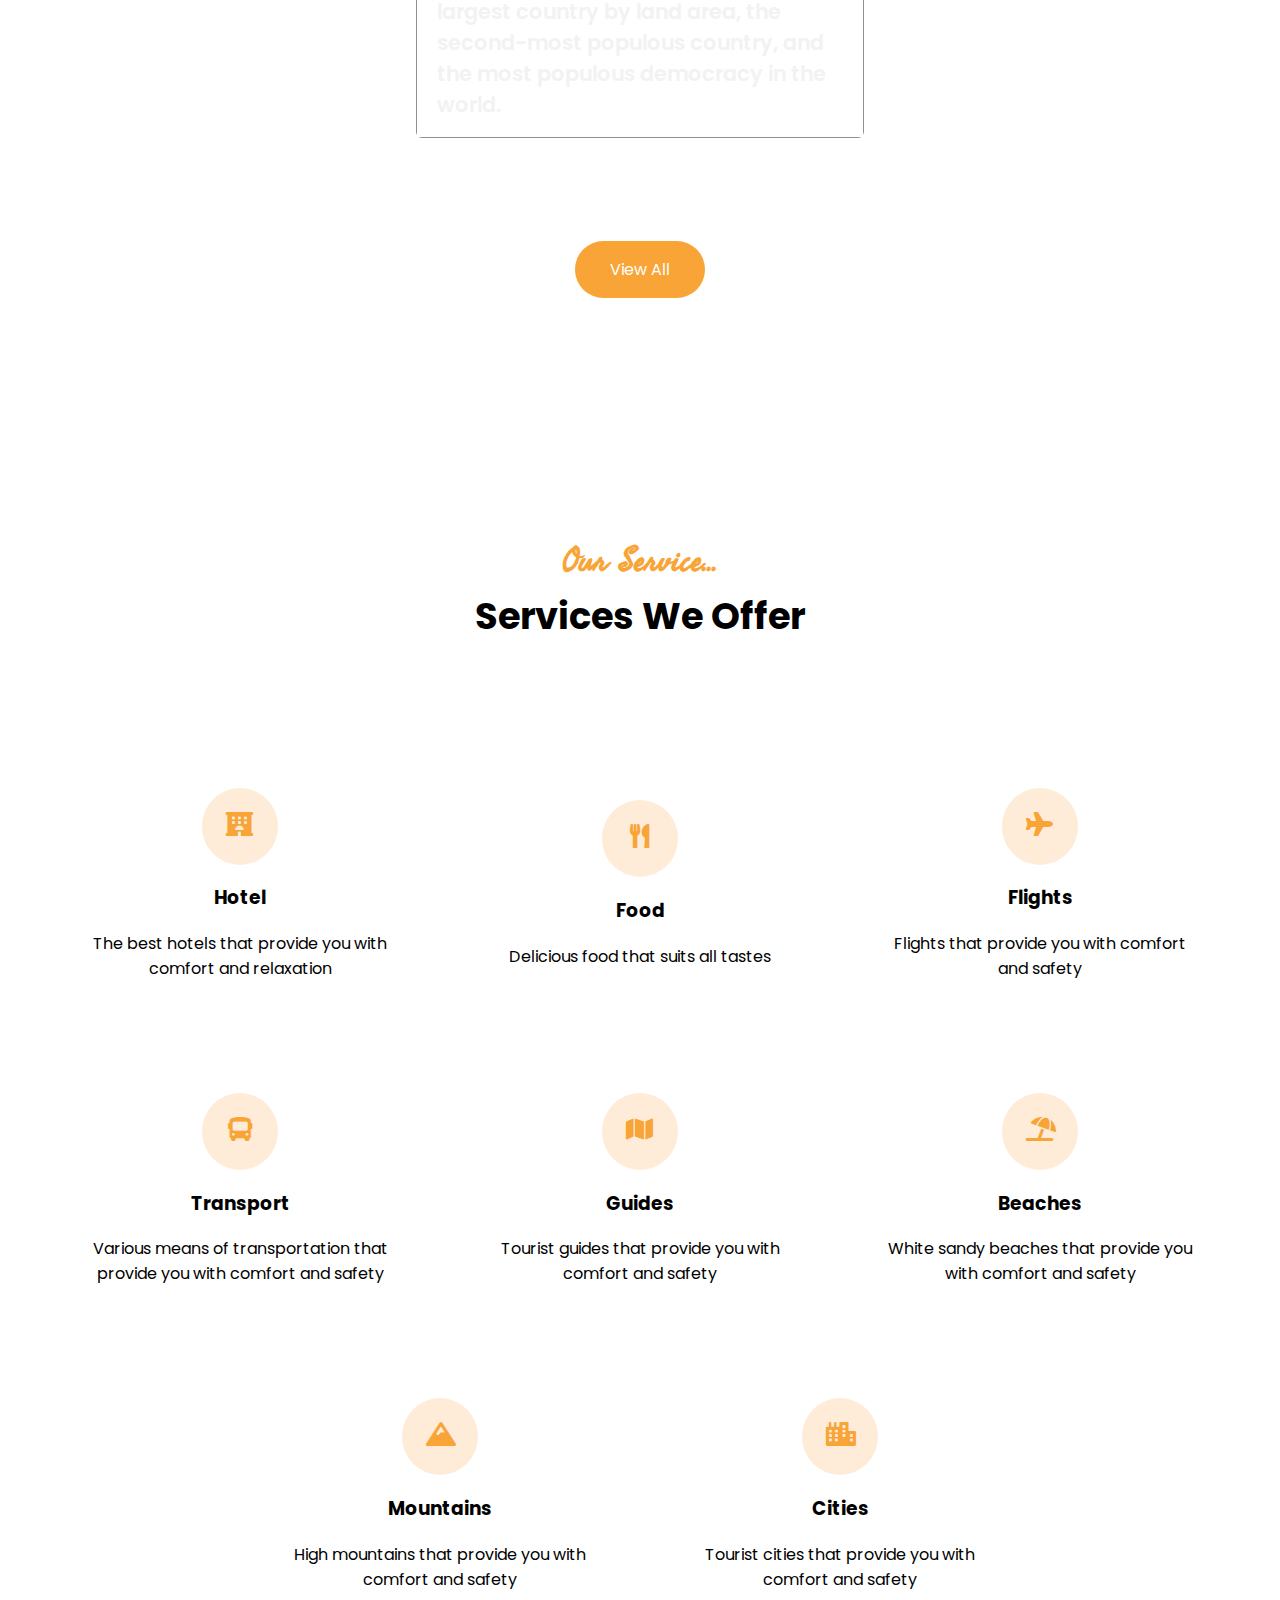
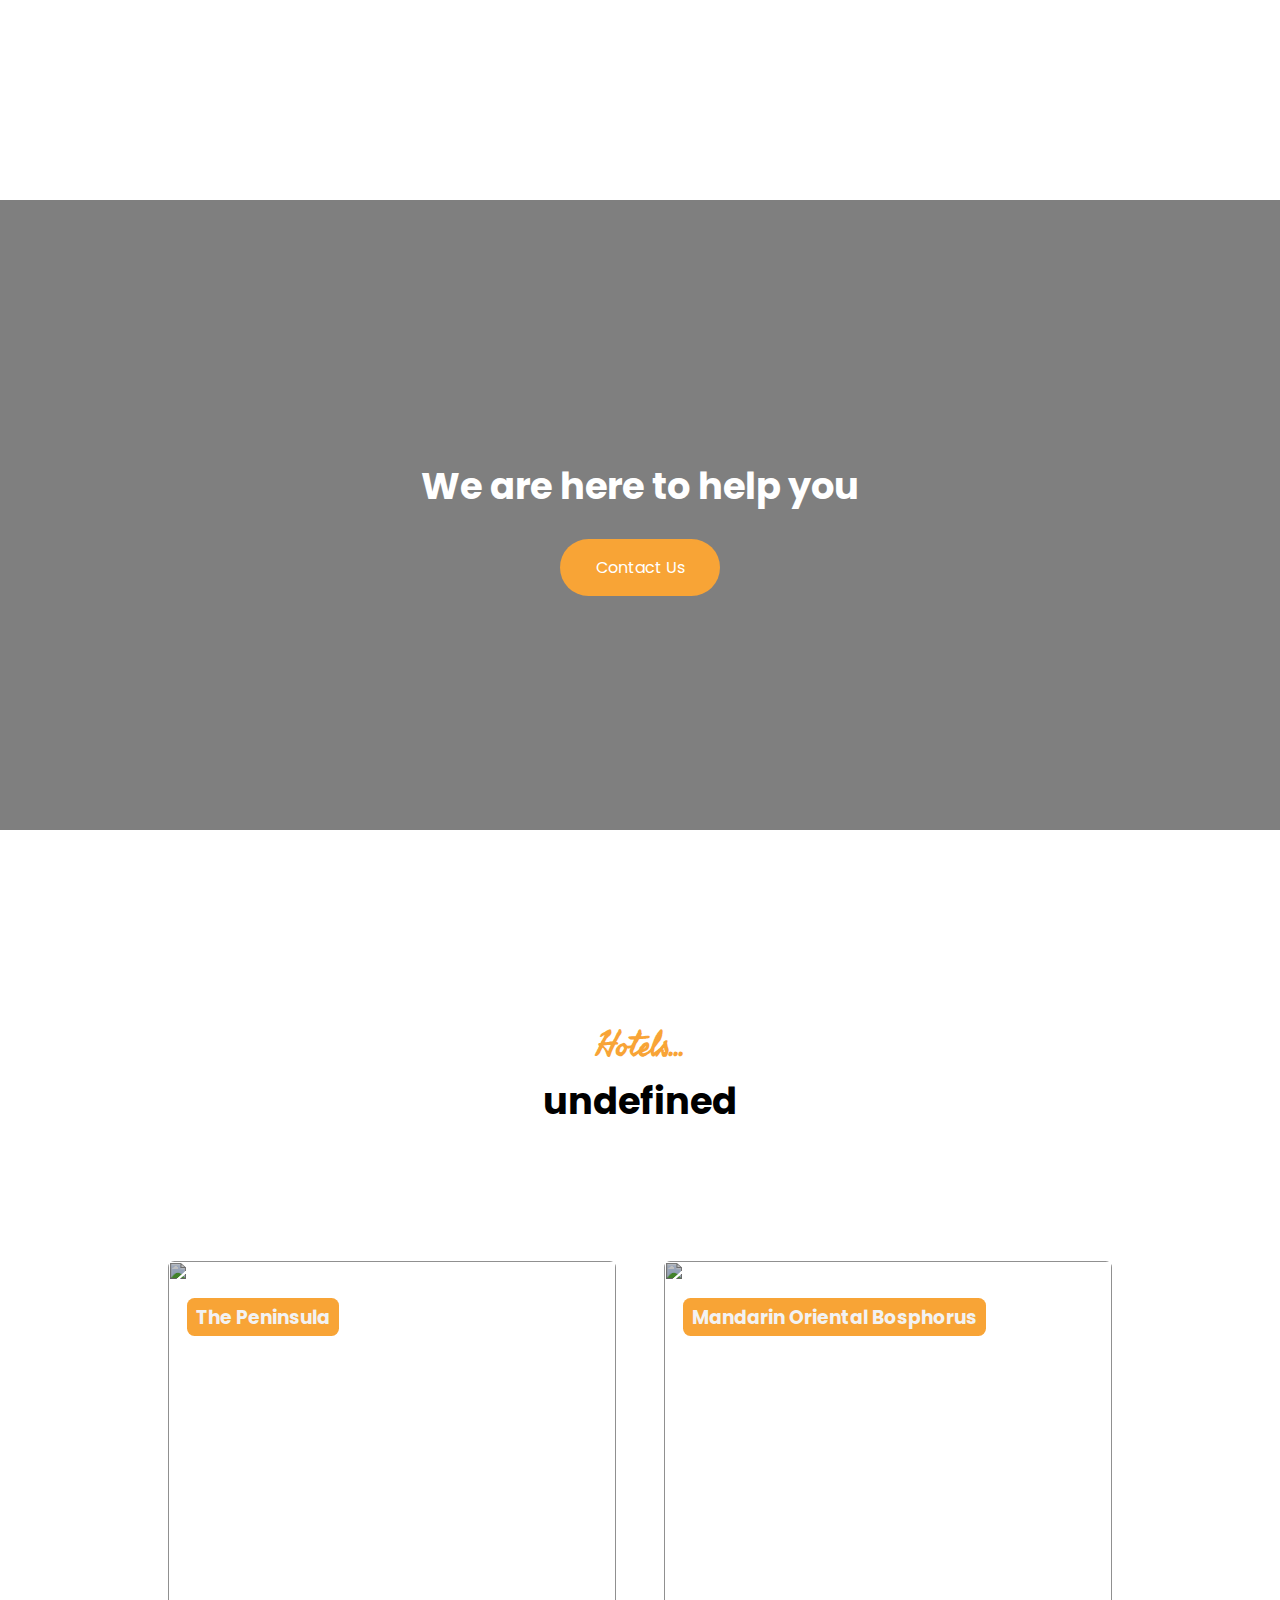
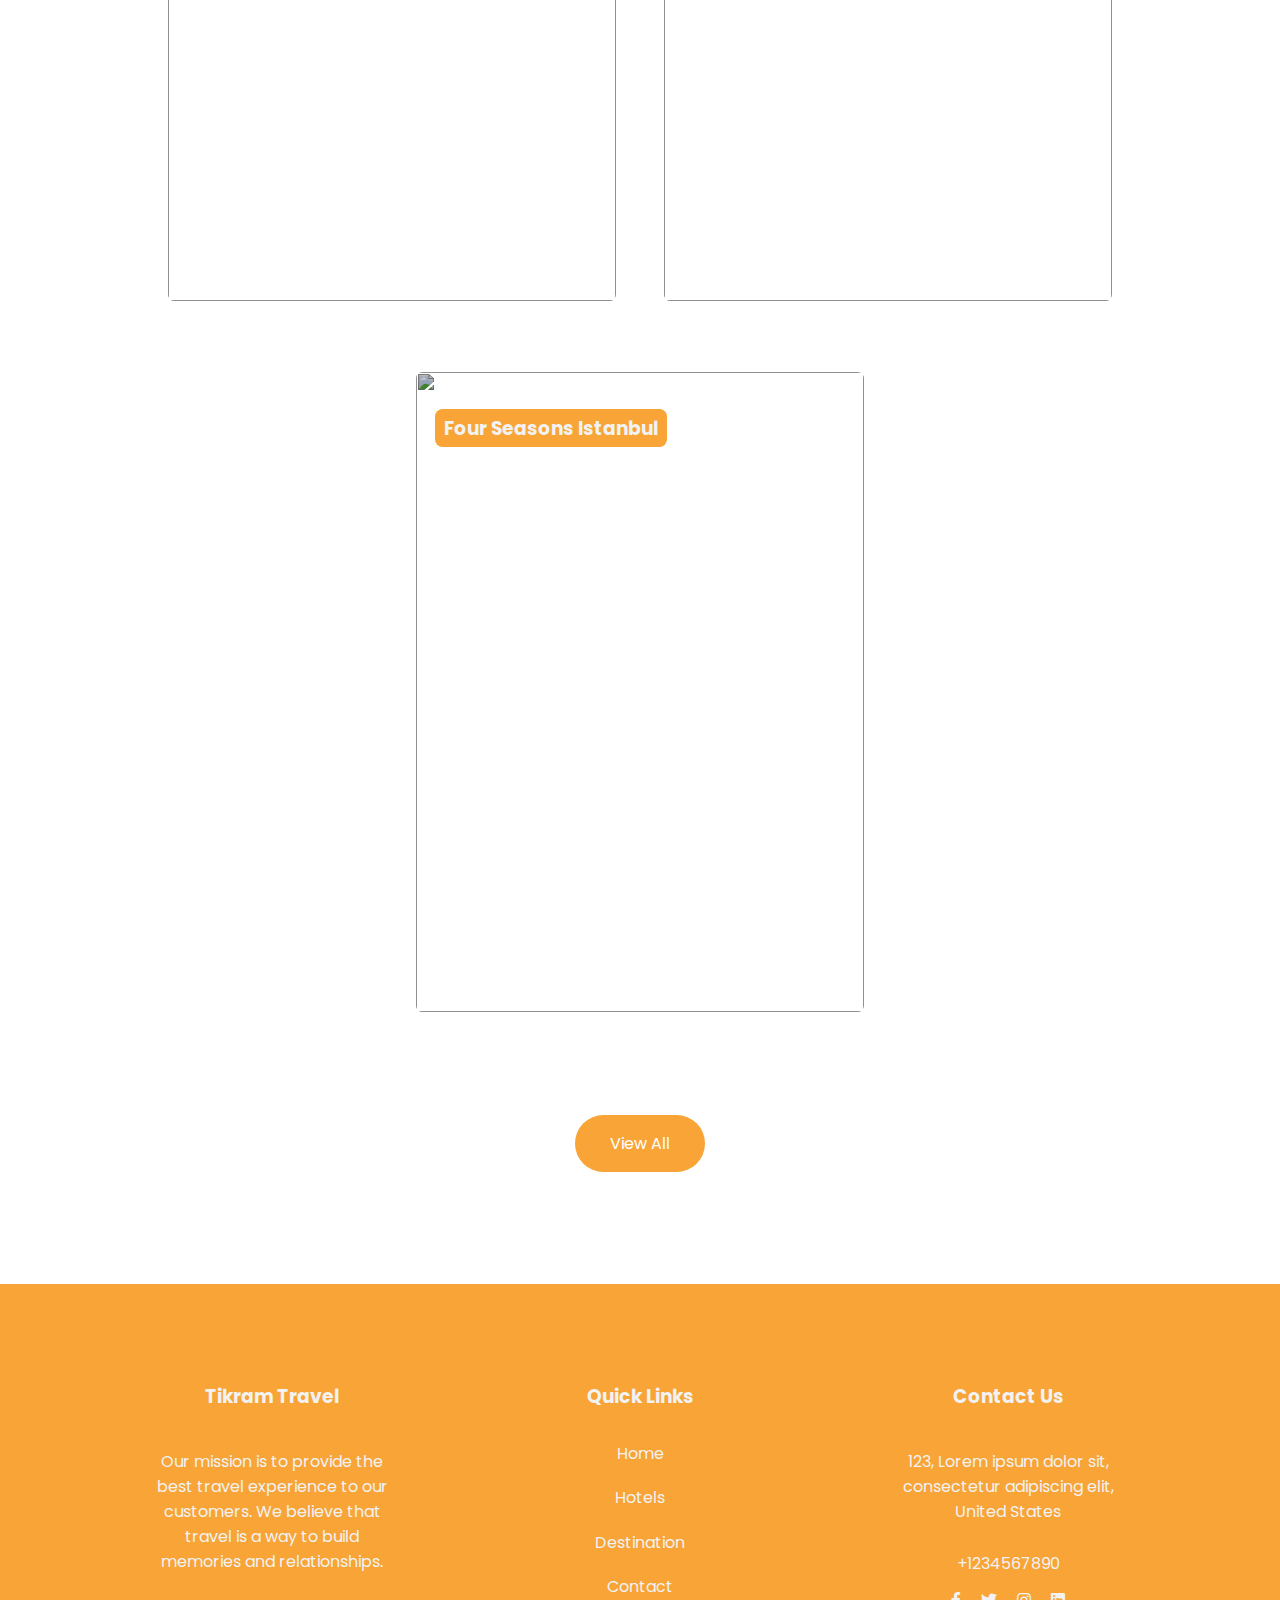
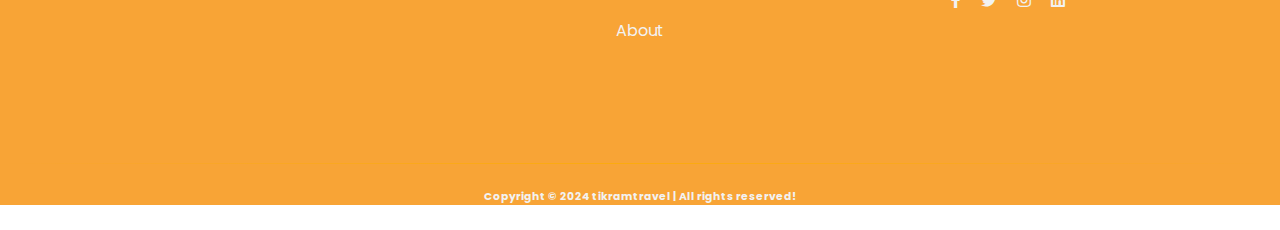
==== commit a5e1256a: "test" ====
--- a/Travel/index.html
+++ b/Travel/index.html
@@ -33,6 +33,15 @@
     <body>
         
         <!-- Header -->
+
+        
+    <div class="fixed">
+        <div class="social-icons">
+          <a href="#"><i class="fab fa-facebook-f"></i></a>
+          <a href="#"><i class="fab fa-instagram"></i></a>
+          <a href="#"><i class="fab fa-whatsapp"></i></a>
+          <!-- Add more social media icons as needed -->
+      </div>      </div>
         <header>
             <a href="index.html" ><img class="logo" src="Images/logo.jpg" alt=""></a>
             <div class="menu-toggle" id="mobile-menu">
--- a/Travel/css/header.css
+++ b/Travel/css/header.css
@@ -1,111 +1,192 @@
 header {
-    display: flex;
-    justify-content: space-between;
-    align-items: center;
-    background-color: var(--background-color);
-    position: sticky;
-    width: 100%;
-    z-index: 1000;
-    box-shadow: var(--box-shadow);
-    padding: 1em 2em;
-    box-sizing: border-box;
+  display: flex;
+  justify-content: space-between;
+  align-items: center;
+  background-color: var(--background-color);
+  position: sticky;
+  width: 100%;
+  z-index: 1000;
+  box-shadow: var(--box-shadow);
+  padding: 1em 2em;
+  box-sizing: border-box;
 }
 
 .logo {
-    color: var(--primary-color);
-    font-size: 2.5em;
-    text-decoration: none;
-    font-family: var(--font-family1);
+  color: var(--primary-color);
+  font-size: 2.5em;
+  text-decoration: none;
+  font-family: var(--font-family1);
 }
 
 .menu-toggle {
-    display: none;
-    cursor: pointer;
+  display: none;
+  cursor: pointer;
 }
 
 .menu-toggle .bar {
-    display: block;
-    width: 2em;
-    height: 0.2em;
-    margin: 0.3em 0;
-    transition: all 0.3s ease;
-    background-color: var(--primary-color);
+  display: block;
+  width: 2em;
+  height: 0.2em;
+  margin: 0.3em 0;
+  transition: all 0.3s ease;
+  background-color: var(--primary-color);
 }
 
 .navbar {
-    display: flex;
-    justify-content: space-between;
-    align-items: center;
+  display: flex;
+  justify-content: space-between;
+  align-items: center;
 }
 
 .menu {
-    display: flex;
-    justify-content: space-between;
-    align-items: center;
-    list-style: none;
+  display: flex;
+  justify-content: space-between;
+  align-items: center;
+  list-style: none;
 }
 
 .menu li {
-    margin: 0 1em;
+  margin: 0 1em;
 }
 
 .menu a {
-    color: var(--text-color);
-    text-decoration: none;
-    font-size: 1.2em;
-    font-family: var(--font-family1);
-    transition: all 0.3s ease;
+  color: var(--text-color);
+  text-decoration: none;
+  font-size: 1.2em;
+  font-family: var(--font-family1);
+  transition: all 0.3s ease;
 }
 
 .menu a:hover {
-    color: var(--primary-color);
+  color: var(--primary-color);
 }
 
 #language-selector {
-    display: flex;
-    align-items: center;
+  display: flex;
+  align-items: center;
 }
 
-
 #language {
-    padding: 0.5em;
-    border: none;
-    border-radius: var(--border-radius);
-    margin: 0 1em;
-    font-family: var(--font-family1);
-    font-size: 1em;
-    cursor: pointer;
+  padding: 0.5em;
+  border: none;
+  border-radius: var(--border-radius);
+  margin: 0 1em;
+  font-family: var(--font-family1);
+  font-size: 1em;
+  cursor: pointer;
 }
-
 
 /* Media Query */
 @media (max-width: 768px) {
-    .menu-toggle {
-        display: block;
-    }
+  .menu-toggle {
+    display: block;
+  }
 
-    .navbar {
-        display: none;
+  .navbar {
+    display: none;
+    flex-direction: column;
+    width: 100%;
+    position: absolute;
+    top: 100%;
+    left: 0;
+    background-color: var(--background-color);
+    box-shadow: var(--box-shadow);
+  }
+
+  .navbar.active {
+    display: flex;
+  }
+
+  .menu {
+    flex-direction: column;
+    padding: 2em;
+    text-align: center;
+  }
+
+  .menu li {
+    margin: 1em 0;
+  }
+}
+
+.social-icons {
+  position: fixed;
+  bottom: 20px;
+  right: 20px;
+  z-index: 1000;
+  display: flex;
+  flex-direction: column;
+  border-radius: 20px; /* Rounded corners */
+}
+
+.social-icons a {
+  display: inline-block;
+  margin: 10px 0;
+  color: #333;
+  font-size: 24px;
+  background-color: #f8a436; /* Blue background color */
+  background-color: #f8a436; /* Blue background color */
+  color: #fff; /* White icon color */
+  border-radius: 30%; /* Circle-shaped icons */
+  padding: 5px; /* Add padding for spacing */
+  transition: background-color 0.3s ease; /* Smooth transition */
+  text-decoration: none;
+  transition: transform 0.3s ease;
+}
+
+.social-icons a:hover {
+  color: #007bff;
+  transform: scale(1.2);
+}
+
+.social-icons a i {
+  transition: color 0.3s ease;
+}
+
+.social-icons a:hover i {
+  color: #007bff;
+}
+/* @media screen and (max-width: 768px) {
+      .social-icons {
         flex-direction: column;
-        width: 100%;
-        position: absolute;
-        top: 100%;
-        left: 0;
-        background-color: var(--background-color);
-        box-shadow: var(--box-shadow);
-    }
+        bottom: auto;
+        padding: auto;
+        top: 500px;
+    position: fixed;
+    background: seashell;
+    right: 14rem;
+    border-radius: inherit;
+    z-index: 1000;
+    display: flex;
+    flex-direction: column;
+    align-items: flex-end;
+}
+    } */
 
-    .navbar.active {
-        display: flex;
-    }
+@media screen and (max-width: 768px) {
+  .social-icons {
+    position: fixed;
+    bottom: auto;
+    padding: 10px; /* Add padding for spacing */
+    top: 500px; /* Adjust the top position as needed */
+    background-color: #f8f9fa; /* Light background color */
+    border-radius: 20px; /* Rounded corners */
+    box-shadow: 0 2px 5px rgba(0, 0, 0, 0.2); /* Add a subtle shadow */
+    z-index: 1000;
+    display: flex;
+    flex-direction: column;
+    align-items: flex-end;
+  }
 
-    .menu {
-        flex-direction: column;
-        padding: 2em;
-        text-align: center;
-    }
+  .social-icons a {
+    margin: 10px 0; /* Adjust margin for spacing */
+    background-color: #f8a436; /* Blue background color */
+    color: #fff; /* White icon color */
+    border-radius: 50%; /* Circle-shaped icons */
+    padding: 10px; /* Add padding for spacing */
+    transition: background-color 0.3s ease; /* Smooth transition */
+  }
 
-    .menu li {
-        margin: 1em 0;
-    }
-}+  .social-icons a:hover {
+    background-color: #0056b3; /* Darker blue on hover */
+  }
+}
